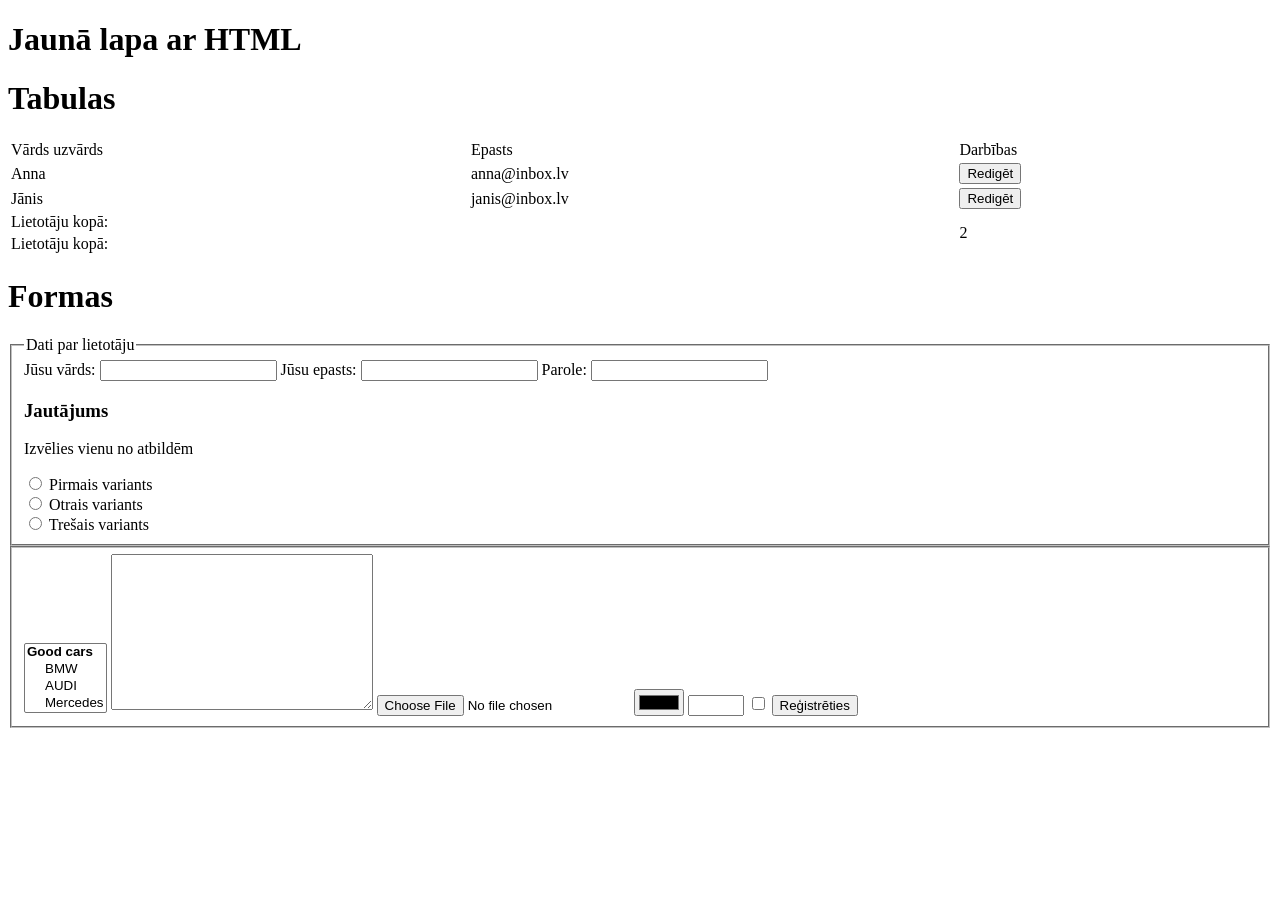
==== 2.stunda.html @ 117f7579 "formas un tabulas" ====
<!DOCTYPE html>
<html lang="lv">
<head>
    <meta charset="UTF-8">
    <meta name="viewport" content="width=device-width, initial-scale=1.0">
    <meta http-equiv="X-UA-Compatible" content="IE=9">
    <meta name="description" content="">
    <meta name="keywords" content="">
    <meta http-equiv="X-UA-Compatible" content="ie=edge">
    <link rel="stylesheet" href="https://cdn.simplecss.org/simple.min.css">

    <title>Document</title>
</head>
<body>
    <header>
        <h1>Jaunā lapa ar HTML</h1>
    </header>
    <nav></nav>
    <main>
        <h1>Tabulas</h1>
        <table style="width:100%;">
            <thead>
                <tr>
                    <td>Vārds uzvārds</td>
                    <td>Epasts</td>
                    <td>Darbības</td>
                </tr>
            </thead>
            <tbody>
                <tr>
                    <td>Anna</td>
                    <td>anna@inbox.lv</td>
                    <td>
                        <button>Redigēt</button>
                    </td>
                </tr>
                <tr>
                    <td>Jānis</td>
                    <td>janis@inbox.lv</td>
                    <td>
                        <button>Redigēt</button>
                    </td>
                </tr>
            </tbody>
            <tfoot>
                <tr>
                    <td colspan="2">Lietotāju kopā:</td>
                    <td rowspan="2">2</td>
                </tr>
                <tr>
                    <td colspan="2">Lietotāju kopā:</td>
                    <!-- <td>2</td> -->
                </tr>
            </tfoot>
        </table>

        <h1>Formas</h1>

        <form action="https://httpbin.org/post" method="POST">
            
            <fieldset>
                <legend>Dati par lietotāju</legend>
                <label for="fname">Jūsu vārds:</label>
                <input type="text" name="fname" id="fname">
                <label for="email">Jūsu epasts:</label>
                <input type="email" name="email" id="email">
                <label for="password">Parole:</label>
                <input type="password" name="password" id="password">
                <h3>Jautājums</h3>
                <p>Izvēlies vienu no atbildēm</p>
                    <input type="radio" name="jaut1" id="var1" value="atbilde1">
                    <label for="var1">Pirmais variants</label>
                    <br>
                    <input type="radio" name="jaut1" id="var2" value="atbilde2">
                    <label for="var2">Otrais variants</label>
                    <br>
                    <input type="radio" name="jaut1" id="var3" value="atbilde3">
                    <label for="var3">Trešais variants</label>
            </fieldset>

            <fieldset>
                <select name="car[]" id="car" multiple>
                    <optgroup label="Good cars">
                        <option value="0">BMW</option>
                        <option value="1">AUDI</option>
                        <option value="2">Mercedes</option>
                    </optgroup>
                </select>


                <textarea name="" id="" cols="30" rows="10"></textarea>

                <input type="file" name="photo" id="" accept="image/*">

                <input type="color" name="" id="">
                <input type="number" name="" id="" min="0" max="100" step="5">

                <input type="checkbox" name="" id="" value="">


                <button type="submit">Reģistrēties</button>


            </fieldset>




        </form>


    </main>
    <footer></footer>
</body>
</html>
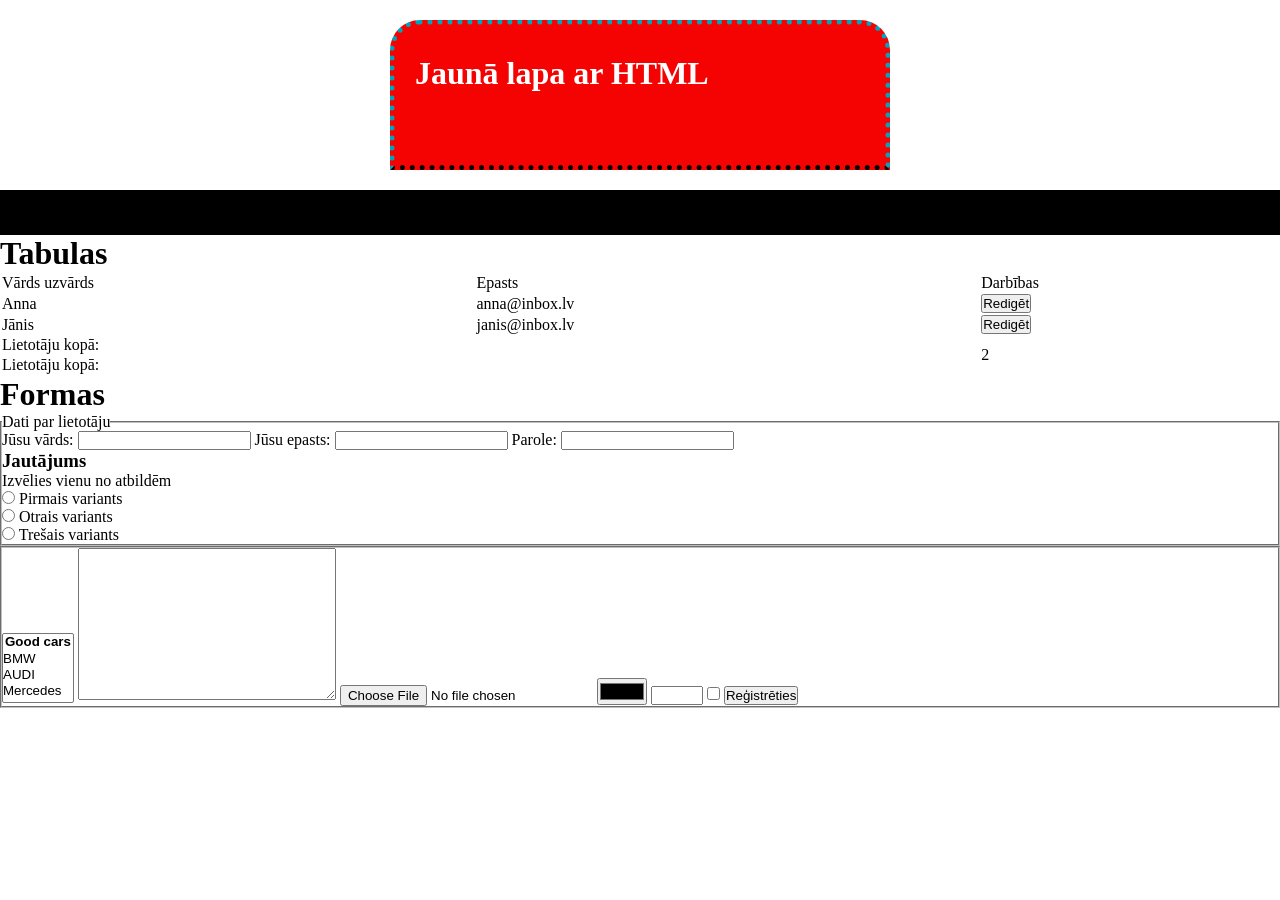
==== commit 74bbd7b7: "css box modelis" ====
--- a/2.stunda.html
+++ b/2.stunda.html
@@ -7,18 +7,28 @@
     <meta name="description" content="">
     <meta name="keywords" content="">
     <meta http-equiv="X-UA-Compatible" content="ie=edge">
-    <link rel="stylesheet" href="https://cdn.simplecss.org/simple.min.css">
+    <!-- <link rel="stylesheet" href="https://cdn.simplecss.org/simple.min.css"> -->
+
+   <link rel="stylesheet" href="style.css">
+
+   <style>
+
+
+   </style>
 
     <title>Document</title>
 </head>
 <body>
     <header>
-        <h1>Jaunā lapa ar HTML</h1>
+        <div>
+            <h1>Jaunā lapa ar HTML</h1>
+        </div>
+        
     </header>
     <nav></nav>
     <main>
         <h1>Tabulas</h1>
-        <table style="width:100%;">
+        <table style="width:100%;" id="tabula1">
             <thead>
                 <tr>
                     <td>Vārds uzvārds</td>
@@ -58,7 +68,7 @@
 
         <form action="https://httpbin.org/post" method="POST">
             
-            <fieldset>
+            <fieldset class="pirmais">
                 <legend>Dati par lietotāju</legend>
                 <label for="fname">Jūsu vārds:</label>
                 <input type="text" name="fname" id="fname">
@@ -78,7 +88,7 @@
                     <label for="var3">Trešais variants</label>
             </fieldset>
 
-            <fieldset>
+            <fieldset class="otrais">
                 <select name="car[]" id="car" multiple>
                     <optgroup label="Good cars">
                         <option value="0">BMW</option>
@@ -110,6 +120,8 @@
 
 
     </main>
-    <footer></footer>
+    <footer>
+        <nav></nav>
+    </footer>
 </body>
 </html>
--- a/style.css
+++ b/style.css
@@ -0,0 +1,83 @@
+/* 1. Selektori */
+
+
+header{
+
+}
+header,footer{
+
+}
+
+fieldset{
+    /* atlasa visus vienādus elementus */
+}
+
+fieldset.pirmais{
+    
+}
+fieldset.otrais{
+
+}
+#tabula1{
+
+}
+
+header h1{
+
+}
+
+header + nav{
+
+}
+
+footer nav{
+
+}
+
+
+input[type="text"],
+input[type="email"],
+input[type="password"]{
+
+}
+
+
+/* Defoltās vērtības visiem elementiem */
+
+*{
+    padding: 0px;
+    margin:0px;
+    box-sizing: border-box;
+}
+
+
+/* Box Modelis */
+
+header{
+    background: #f50303;
+    color:#fff;
+    /* width: 300px; */
+    max-width: 500px;
+    height: 150px;
+    padding:20px;
+    padding: 30px 50px;
+    padding: 10px 20px 30px 40px;
+    padding-left: 20px !important;
+    padding: 30px 50px;
+    border: 5px solid #02a4bd;
+    border-bottom-color:black;
+    border-style: dotted;
+    border-radius: 30px;
+    border-radius: 30px 30px 0px 0px;
+    /* border-radius: 50%; */
+    margin:30px;
+    margin: 20px auto;
+    /* box-sizing: border-box; */
+}
+
+header + nav{
+    height: 45px;
+    background-color: black;
+    color:white;
+}
+
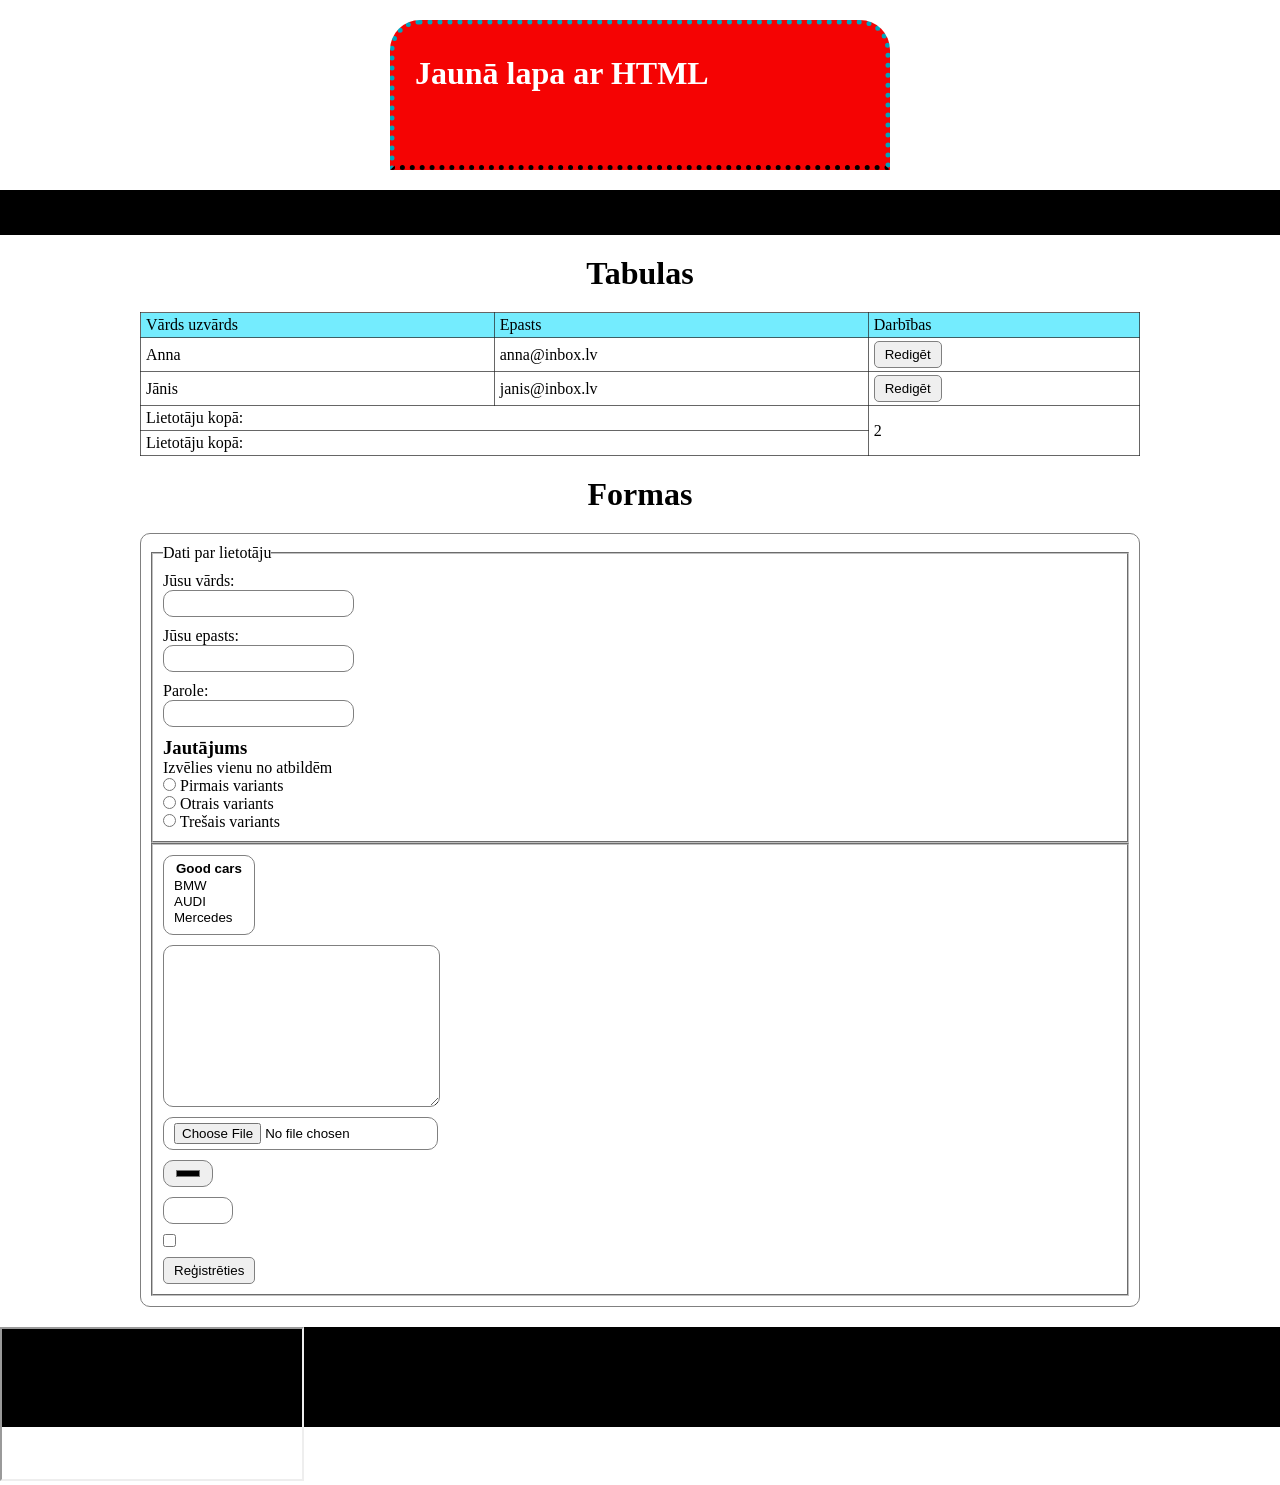
==== commit 741024cd: "maps" ====
--- a/2.stunda.html
+++ b/2.stunda.html
@@ -122,6 +122,8 @@
     </main>
     <footer>
         <nav></nav>
+        <iframe src="https://www.google.com/maps/embed?pb=!1m18!1m12!1m3!1d2176.6836630718385!2d24.16060196162007!3d56.937087373246364!2m3!1f0!2f0!3f0!3m2!1i1024!2i768!4f13.1!3m3!1m2!1s0x46eecf2881ab3a2d%3A0x38f05fb5534b5b16!2zRWlyb3BhcyBUxIFsbcSBY8SrYmFzIGNlbnRycw!5e0!3m2!1slv!2slv!4v1793211921600!5m2!1slv!2slv" allowfullscreen="" loading="lazy" referrerpolicy="strict-origin-when-cross-origin"></iframe>
+
     </footer>
 </body>
 </html>
--- a/style.css
+++ b/style.css
@@ -81,3 +81,80 @@
     color:white;
 }
 
+
+main{
+    max-width:1000px;
+    margin:auto;
+}
+
+main h1{
+    margin:20px 0px;
+    text-align: center;
+}
+
+#tabula1,#tabula1 tr,#tabula1 td{
+    border:1px solid #262626b3;
+    border-collapse: collapse;
+
+}
+
+#tabula1 td{
+    padding: 3px 5px;
+}
+
+thead{
+    background-color: #74ecfe;
+}
+
+form{
+    border:1px solid grey;
+    padding: 10px;
+    border-radius: 10px;
+    margin-bottom:20px;
+}   
+
+fieldset{
+    padding: 10px;
+}
+
+input[type="text"],
+input[type="email"],
+input[type="password"]{
+    display:block;
+    border:1px solid grey;
+    border-radius: 10px;
+    padding:5px 10px;
+    margin-bottom:10px;
+}
+
+fieldset.otrais{
+
+   input,select,textarea{
+        display:block;
+        border:1px solid grey;
+        border-radius: 10px;
+        padding:5px 10px;
+        margin-bottom:10px;  
+
+   } 
+
+   
+
+}
+
+button{
+    padding:5px 10px;
+    border:1px solid grey;
+    border-radius: 5px;
+}
+
+button:hover{
+    background-color: rgb(216, 215, 215);
+}
+
+
+footer{
+    background-color: black;
+    color:white;
+    height: 100px;
+}
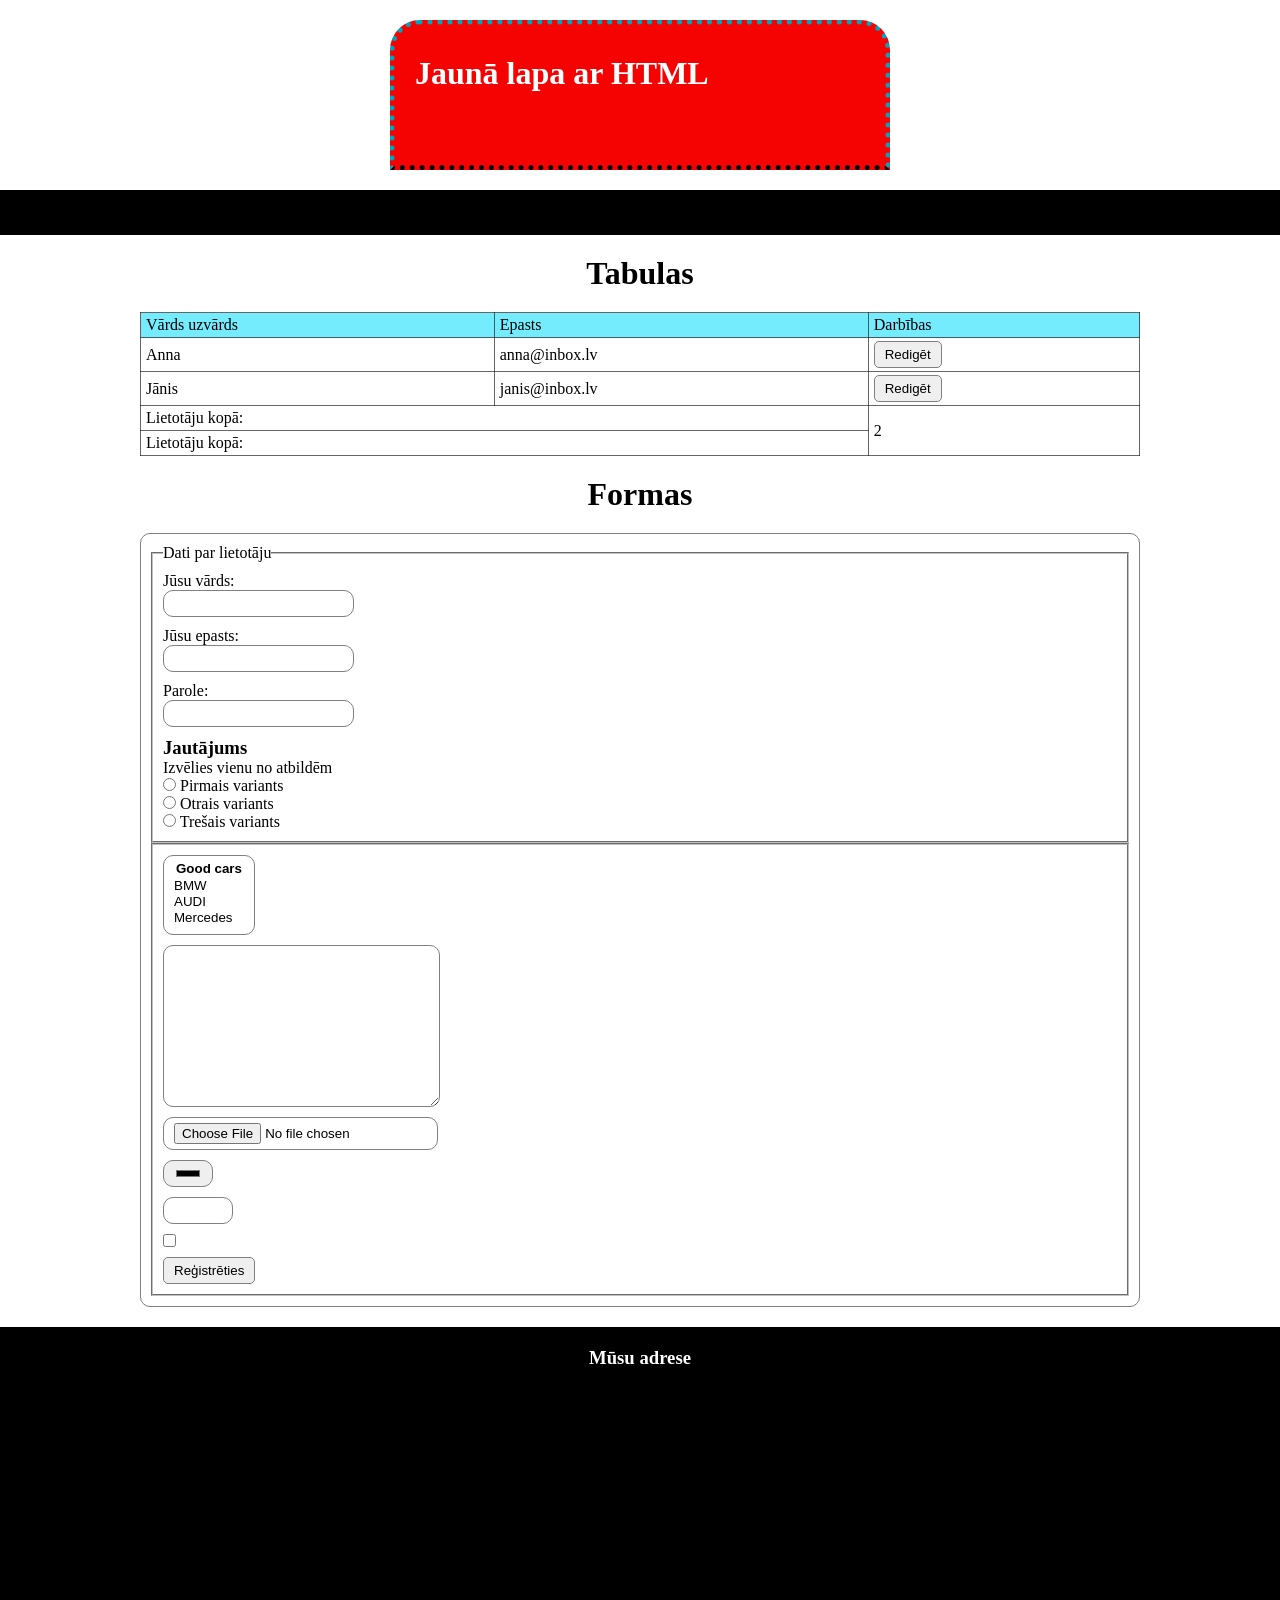
==== commit b3643d71: "css" ====
--- a/2.stunda.html
+++ b/2.stunda.html
@@ -122,6 +122,7 @@
     </main>
     <footer>
         <nav></nav>
+        <h3>Mūsu adrese</h3>
         <iframe src="https://www.google.com/maps/embed?pb=!1m18!1m12!1m3!1d2176.6836630718385!2d24.16060196162007!3d56.937087373246364!2m3!1f0!2f0!3f0!3m2!1i1024!2i768!4f13.1!3m3!1m2!1s0x46eecf2881ab3a2d%3A0x38f05fb5534b5b16!2zRWlyb3BhcyBUxIFsbcSBY8SrYmFzIGNlbnRycw!5e0!3m2!1slv!2slv!4v1793211921600!5m2!1slv!2slv" allowfullscreen="" loading="lazy" referrerpolicy="strict-origin-when-cross-origin"></iframe>
 
     </footer>
--- a/style.css
+++ b/style.css
@@ -156,5 +156,15 @@
 footer{
     background-color: black;
     color:white;
-    height: 100px;
+    /* height: 100px; */
+    h3{
+        text-align: center;
+        padding:20px 0px;
+    }
+    iframe{
+        width:100%;
+        display: block;
+        height: 300px;
+        border:none;
+    }
 }
